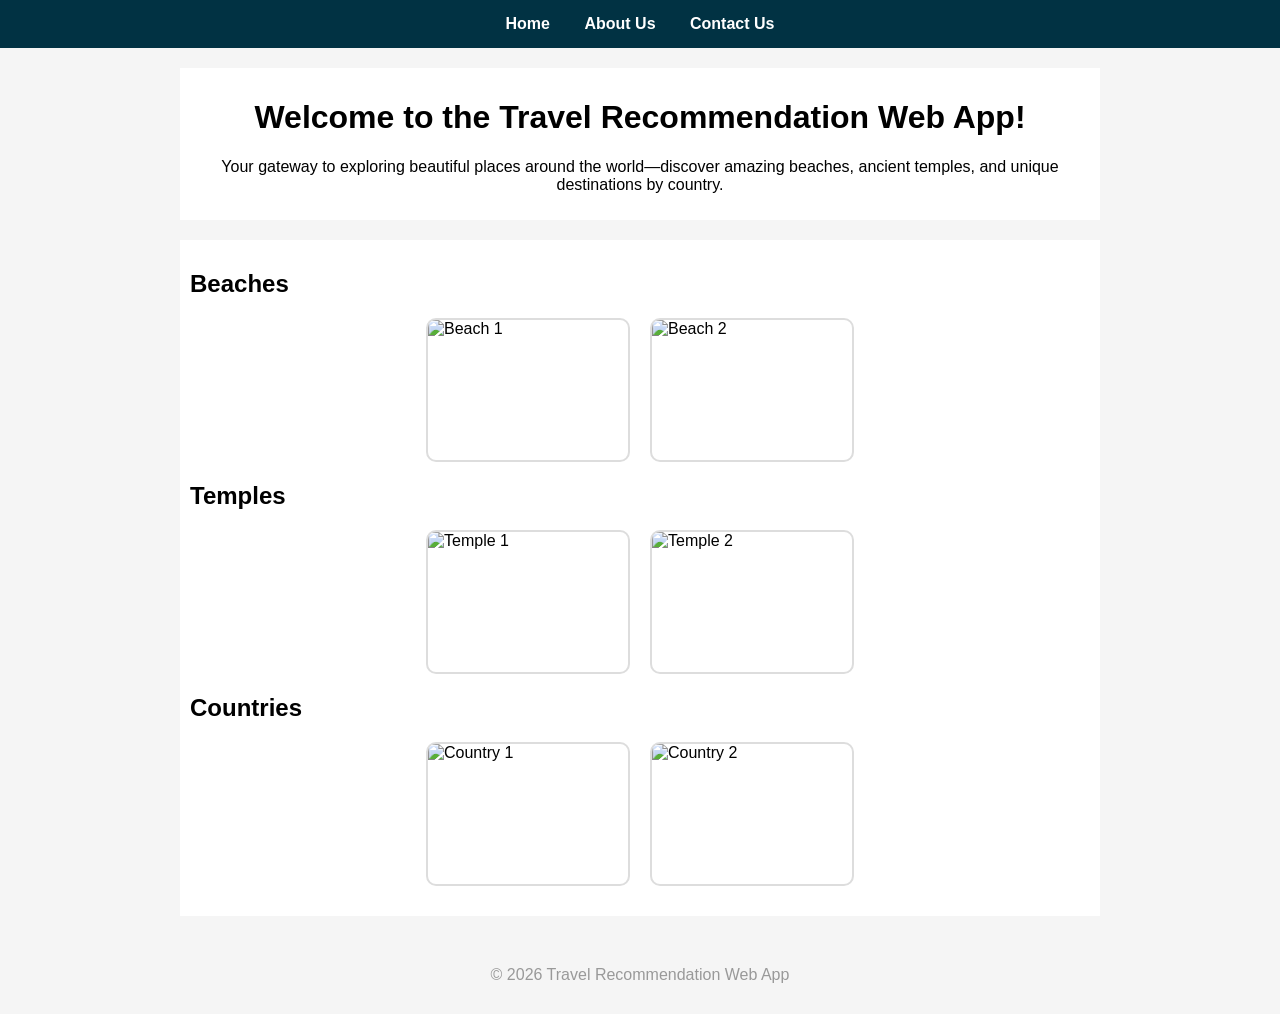
==== index.html @ 68797a55 "first commit" ====
<!DOCTYPE html>
<html lang="en">
<head>
    <meta charset="UTF-8">
    <title>Travel Recommendation - Home</title>
    <link rel="stylesheet" href="styles.css">
</head>
<body>
    <nav>
        <a href="index.html">Home</a>
        <a href="about.html">About Us</a>
        <a href="contact.html">Contact Us</a>
    </nav>
    <header>
        <h1>Welcome to the Travel Recommendation Web App!</h1>
        <p>Your gateway to exploring beautiful places around the world—discover amazing beaches, ancient temples, and unique destinations by country.</p>
    </header>
    <main>
        <section>
            <h2>Beaches</h2>
            <div class="recommendation">
                <img src="assets/beach1.jpg" alt="Beach 1">
                <img src="assets/beach2.jpg" alt="Beach 2">
            </div>
        </section>
        <section>
            <h2>Temples</h2>
            <div class="recommendation">
                <img src="assets/temple1.jpg" alt="Temple 1">
                <img src="assets/temple2.jpg" alt="Temple 2">
            </div>
        </section>
        <section>
            <h2>Countries</h2>
            <div class="recommendation">
                <img src="assets/country1.jpg" alt="Country 1">
                <img src="assets/country2.jpg" alt="Country 2">
            </div>
        </section>
    </main>
    <footer>
        &copy; 2026 Travel Recommendation Web App
    </footer>
</body>
</html>
---- styles.css ----
body {
    font-family: Arial, sans-serif;
    margin: 0;
    padding: 0;
    background: #f5f5f5;
}
nav {
    background: #013243;
    padding: 15px;
    text-align: center;
}
nav a {
    color: #fff;
    margin: 0 15px;
    text-decoration: none;
    font-weight: bold;
}
nav a:hover {
    color: #ffd700;
}
header, main, footer {
    max-width: 900px;
    margin: 20px auto;
    padding: 10px;
    background: #fff;
}
header {
    text-align: center;
}
.recommendation {
    display: flex;
    gap: 20px;
    justify-content: center;
    margin-bottom: 20px;
}
.recommendation img {
    width: 200px;
    height: 140px;
    object-fit: cover;
    border-radius: 10px;
    border: 2px solid #ddd;
}
.contact-form {
    display: flex;
    flex-direction: column;
    max-width: 400px;
    margin: 30px auto;
    gap: 12px;
}
button {
    background: #013243;
    color: #fff;
    padding: 10px;
    border: none;
    border-radius: 8px;
    cursor: pointer;
}
button:hover {
    background: #005566;
}
footer {
    margin-top: 40px;
    text-align: center;
    color: #999;
    background: none;
}
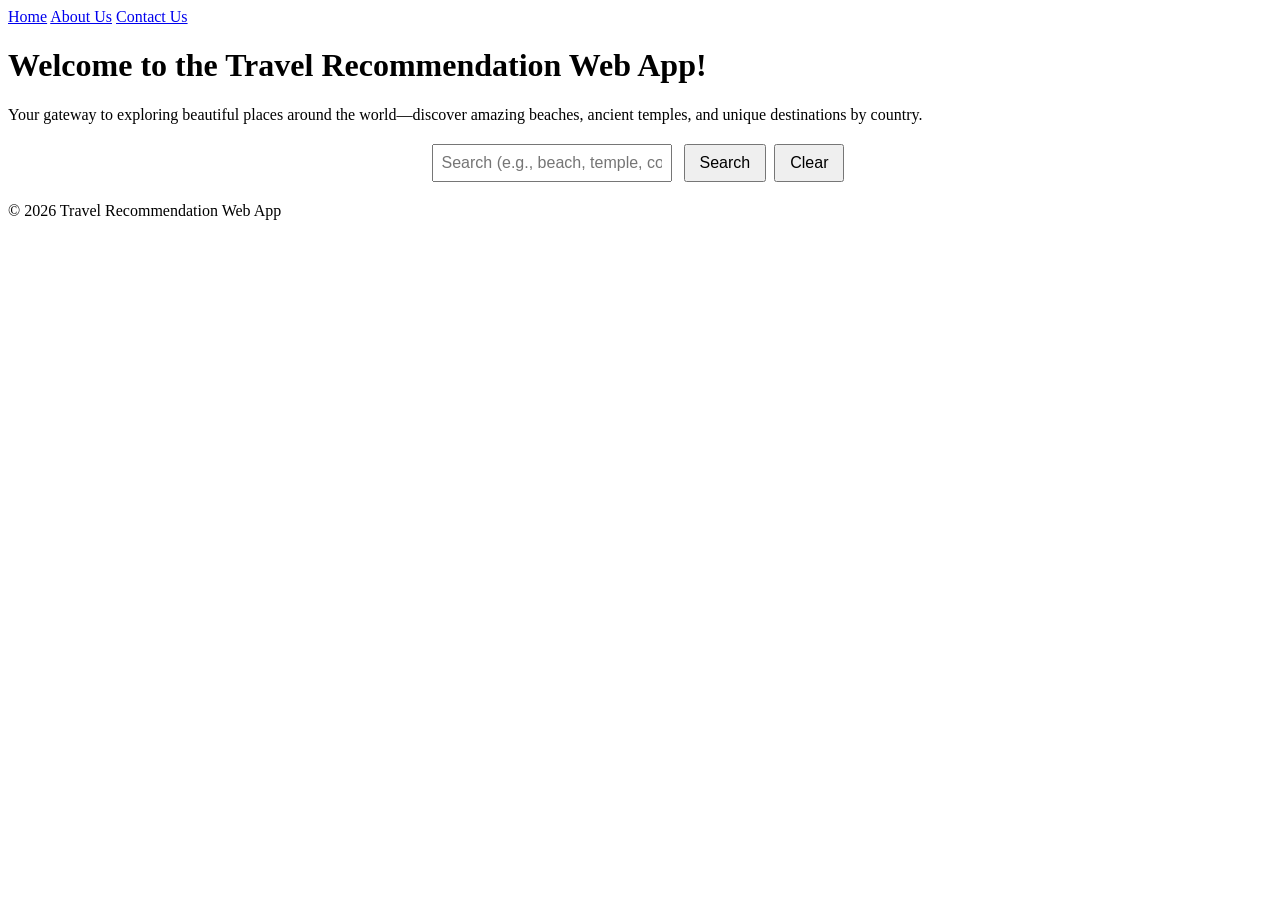
==== commit ca0df579: "done" ====
--- a/index.html
+++ b/index.html
@@ -4,6 +4,7 @@
     <meta charset="UTF-8">
     <title>Travel Recommendation - Home</title>
     <link rel="stylesheet" href="styles.css">
+    <script defer src="main.js"></script>
 </head>
 <body>
     <nav>
@@ -16,26 +17,13 @@
         <p>Your gateway to exploring beautiful places around the world—discover amazing beaches, ancient temples, and unique destinations by country.</p>
     </header>
     <main>
-        <section>
-            <h2>Beaches</h2>
-            <div class="recommendation">
-                <img src="assets/beach1.jpg" alt="Beach 1">
-                <img src="assets/beach2.jpg" alt="Beach 2">
-            </div>
+        <section class="search-section">
+            <input type="text" id="search-input" placeholder="Search (e.g., beach, temple, country)">
+            <button id="search-btn">Search</button>
+            <button id="clear-btn">Clear</button>
         </section>
-        <section>
-            <h2>Temples</h2>
-            <div class="recommendation">
-                <img src="assets/temple1.jpg" alt="Temple 1">
-                <img src="assets/temple2.jpg" alt="Temple 2">
-            </div>
-        </section>
-        <section>
-            <h2>Countries</h2>
-            <div class="recommendation">
-                <img src="assets/country1.jpg" alt="Country 1">
-                <img src="assets/country2.jpg" alt="Country 2">
-            </div>
+        <section id="results-section">
+            <!-- Recommendations will appear here -->
         </section>
     </main>
     <footer>
--- a/styles.css
+++ b/styles.css
@@ -1,31 +1,17 @@
-body {
-    font-family: Arial, sans-serif;
-    margin: 0;
-    padding: 0;
-    background: #f5f5f5;
+.search-section {
+    text-align: center;
+    margin: 20px 0;
 }
-nav {
-    background: #013243;
-    padding: 15px;
-    text-align: center;
+#search-input {
+    padding: 8px;
+    font-size: 1em;
+    width: 220px;
+    margin-right: 8px;
 }
-nav a {
-    color: #fff;
-    margin: 0 15px;
-    text-decoration: none;
-    font-weight: bold;
-}
-nav a:hover {
-    color: #ffd700;
-}
-header, main, footer {
-    max-width: 900px;
-    margin: 20px auto;
-    padding: 10px;
-    background: #fff;
-}
-header {
-    text-align: center;
+#search-btn, #clear-btn {
+    padding: 8px 14px;
+    font-size: 1em;
+    margin-right: 4px;
 }
 .recommendation {
     display: flex;
@@ -33,34 +19,13 @@
     justify-content: center;
     margin-bottom: 20px;
 }
+.recommendation div {
+    text-align: center;
+}
 .recommendation img {
-    width: 200px;
-    height: 140px;
+    width: 180px;
+    height: 120px;
     object-fit: cover;
     border-radius: 10px;
     border: 2px solid #ddd;
-}
-.contact-form {
-    display: flex;
-    flex-direction: column;
-    max-width: 400px;
-    margin: 30px auto;
-    gap: 12px;
-}
-button {
-    background: #013243;
-    color: #fff;
-    padding: 10px;
-    border: none;
-    border-radius: 8px;
-    cursor: pointer;
-}
-button:hover {
-    background: #005566;
-}
-footer {
-    margin-top: 40px;
-    text-align: center;
-    color: #999;
-    background: none;
 }
